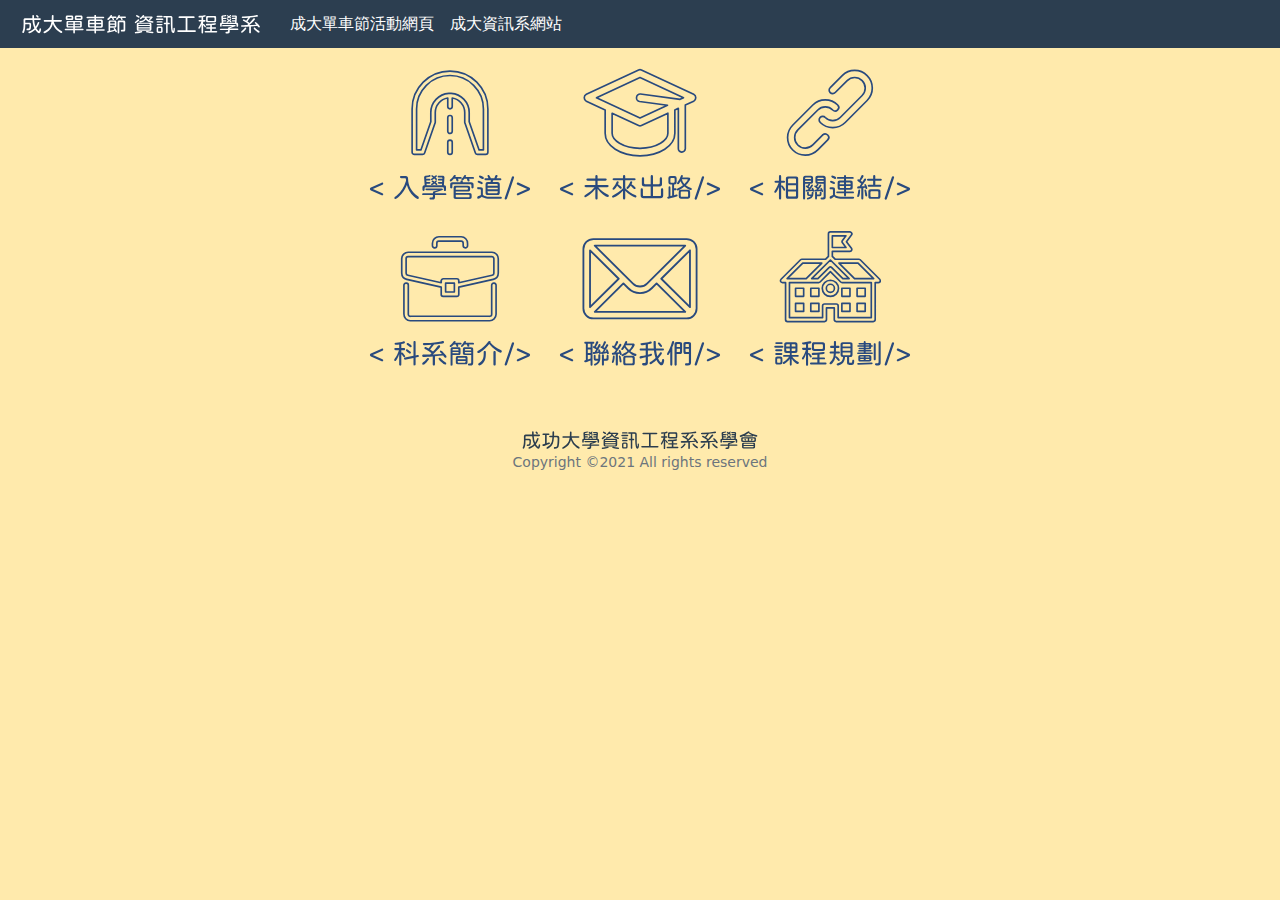
==== index.html @ d0bbd317 "delete activity need icon in index" ====
<!doctype html>
<html lang="en">

<head>
  <!-- Required meta tags -->
  <meta charset="utf-8">
  <meta name="viewport" content="width=device-width, initial-scale=1">

  <!-- Bootstrap CSS -->
  <link rel="stylesheet" type="text/css" href="./css/bootstrap/bootstrap.min.css">
  <title>成大單車節 資訊系</title>
  <style>
    body {
      background-color: #FFEAAC;
    }

    .navbar_content {
      background-color: #2C3E50;
    }

    .navbar-dark .navbar-toggler-icon {
      background-image: url("./photo/SVG/icon/three_line.svg");
    }
  </style>

</head>

<body>
  <!--navbar-->
  <nav class=" navbar navbar-expand-lg navbar-light navbar_content p-1" aria-label="Main navigation">
    <div class="container-fluid">
      <span>
        <a class="navbar-brand" href="index.html"><img src="./photo/SVG/Logo/成大單車節 資訊工程學系.svg" alt="成大單車節 資訊工程學系"
            srcset="" width="250"></a>
      </span>
      <button class="navbar-toggler" type="button" data-bs-toggle="collapse" data-bs-target="#navbarSupportedContent"
        aria-controls="navbarSupportedContent" aria-expanded="false" aria-label="Toggle navigation">
        <span><img src="./photo/SVG/icon/three_line.svg" alt="" width="18px" height="23px"></span>
      </button>
      <div class="collapse navbar-collapse" id="navbarSupportedContent">
        <ul class="navbar-nav me-auto mb-2 mb-lg-0">
          <li class="nav-item">
            <a target="_blank" class="nav-link active" aria-current="page" href="http://nckubikefestival.com/#/"
              style="color: white;">成大單車節活動網頁</a>
          </li>
          <li class="nav-item">
            <a target="_blank" class="nav-link active" aria-current="page" href="http://www.csie.ncku.edu.tw/ncku_csie/"
              style="color: white;">成大資訊系網站</a>
          </li>
        </ul>
      </div>
    </div>
  </nav>

  <!--icons-->
  <div class="container justify-content-center">
    <div class="row row-cols-sm-2 row-cols-md-2 row-cols-lg-3 row-cols-xl-6 align-middle">
      <div class="col offset-md-3">
        <div class="item">
          <a href="./entrance.html"><img src="./photo/SVG/Home/入學管道.svg" alt="入學管道"></a>
        </div>
      </div>
      <div class="col">
        <div class="item">
          <a href="./future.html"><img src="./photo/SVG/Home/未來出路.svg" alt="未來出路"></a>
        </div>
      </div>
      <div class="col">
        <div class="item">
          <a href="./link.html"><img src="./photo/SVG/Home/相關連結.svg" alt="相關連結"></a>
        </div>
      </div>

      <div class="w-100"></div>

      <div class="col offset-md-3">
        <div class="item">
          <a href="./brief.html"><img src="./photo/SVG/Home/科系簡介.svg" alt="科系簡介"></a>
        </div>
      </div>
      <div class="col">
        <div class="item">
          <a href="./activity.html"><img src="./photo/SVG/Home/聯絡我們.svg" alt="聯絡我們"></a>
        </div>
      </div>
      <div class="col">
        <div class="item">
          <a href="./plan.html"><img src="./photo/SVG/Home/課程規劃.svg" alt="課程規劃"></a>
        </div>
      </div>
    </div>
  </div>







  <footer class="bg-transparent py-5">
    <div class="container-sm">
      <div class="medium  align-content-center text-center">
        <img src="photo/SVG/Logo/logo大字.svg" alt="成功大學資訊系學會" width="250">
      </div>
      <div class="small text-center text-muted">Copyright ©2021 All rights reserved</div>
    </div>
  </footer>
  <!-- Optional JavaScript; choose one of the two! -->
  <script src="js/bootstrap/popper.min.js"></script>
  <script src="js/bootstrap/bootstrap.min.js"></script>
</body>

</html>
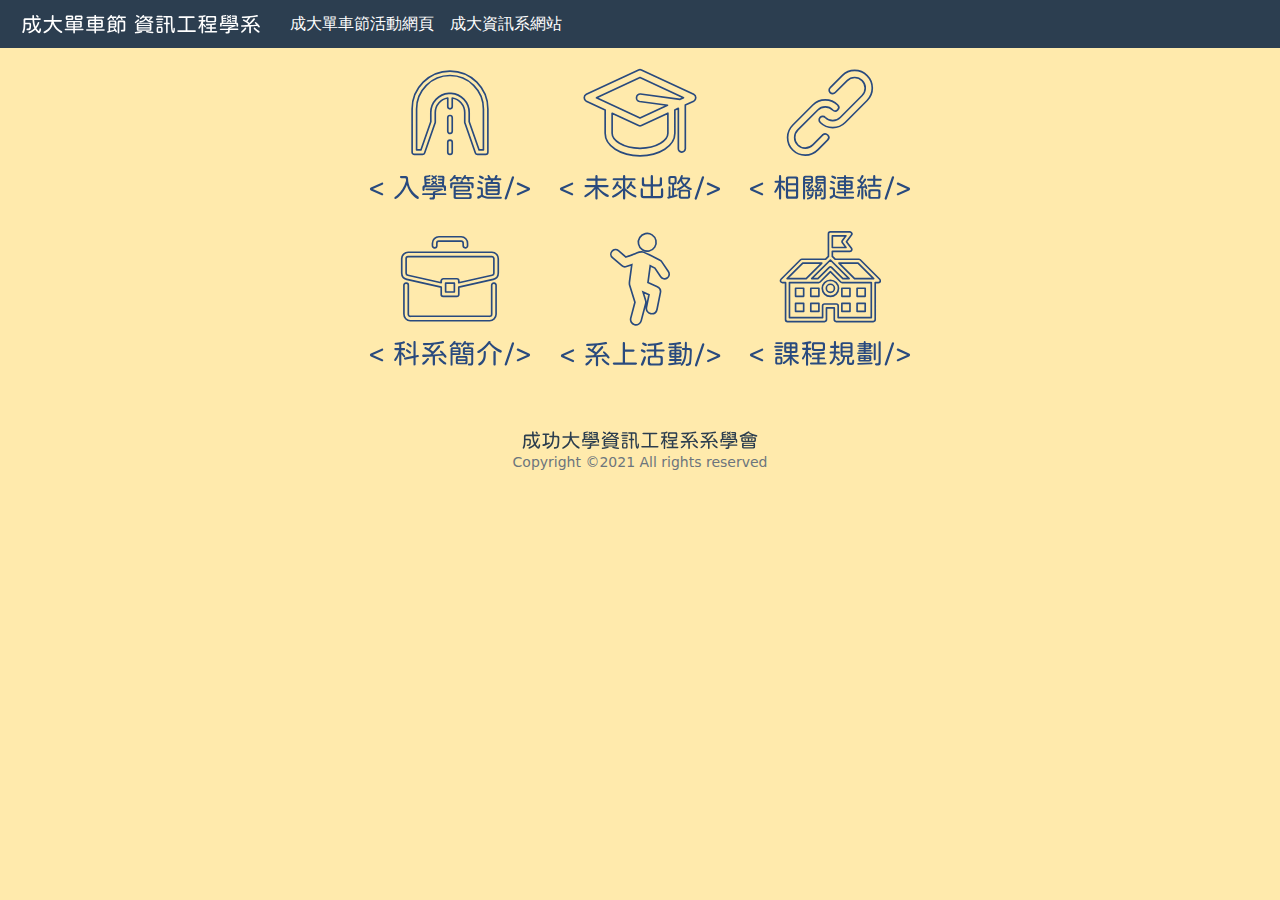
==== commit 0d89a96a: "html push" ====
--- a/index.html
+++ b/index.html
@@ -80,7 +80,7 @@
       </div>
       <div class="col">
         <div class="item">
-          <a href="./activity.html"><img src="./photo/SVG/Home/聯絡我們.svg" alt="聯絡我們"></a>
+          <a href="./activity.html"><img src="./photo/SVG/Home/聯絡我們.svg" alt="系上活動"></a>
         </div>
       </div>
       <div class="col">
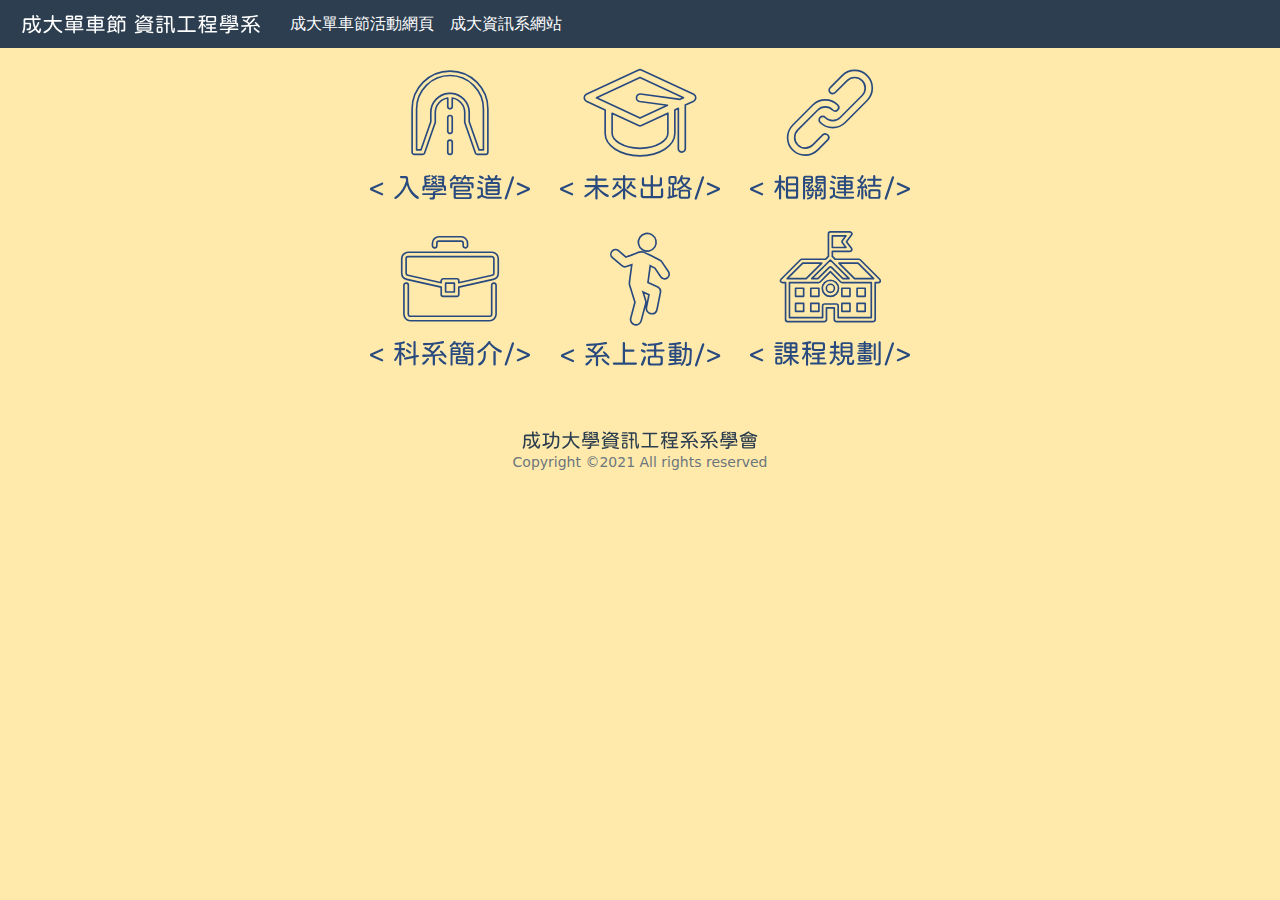
==== commit 30ca7e59: "index" ====
--- a/index.html
+++ b/index.html
@@ -40,7 +40,7 @@
       <div class="collapse navbar-collapse" id="navbarSupportedContent">
         <ul class="navbar-nav me-auto mb-2 mb-lg-0">
           <li class="nav-item">
-            <a target="_blank" class="nav-link active" aria-current="page" href="http://nckubikefestival.com/#/"
+            <a target="_blank" class="nav-link active" aria-current="page" href="http://nckubikefestival.com.tw/#/"
               style="color: white;">成大單車節活動網頁</a>
           </li>
           <li class="nav-item">
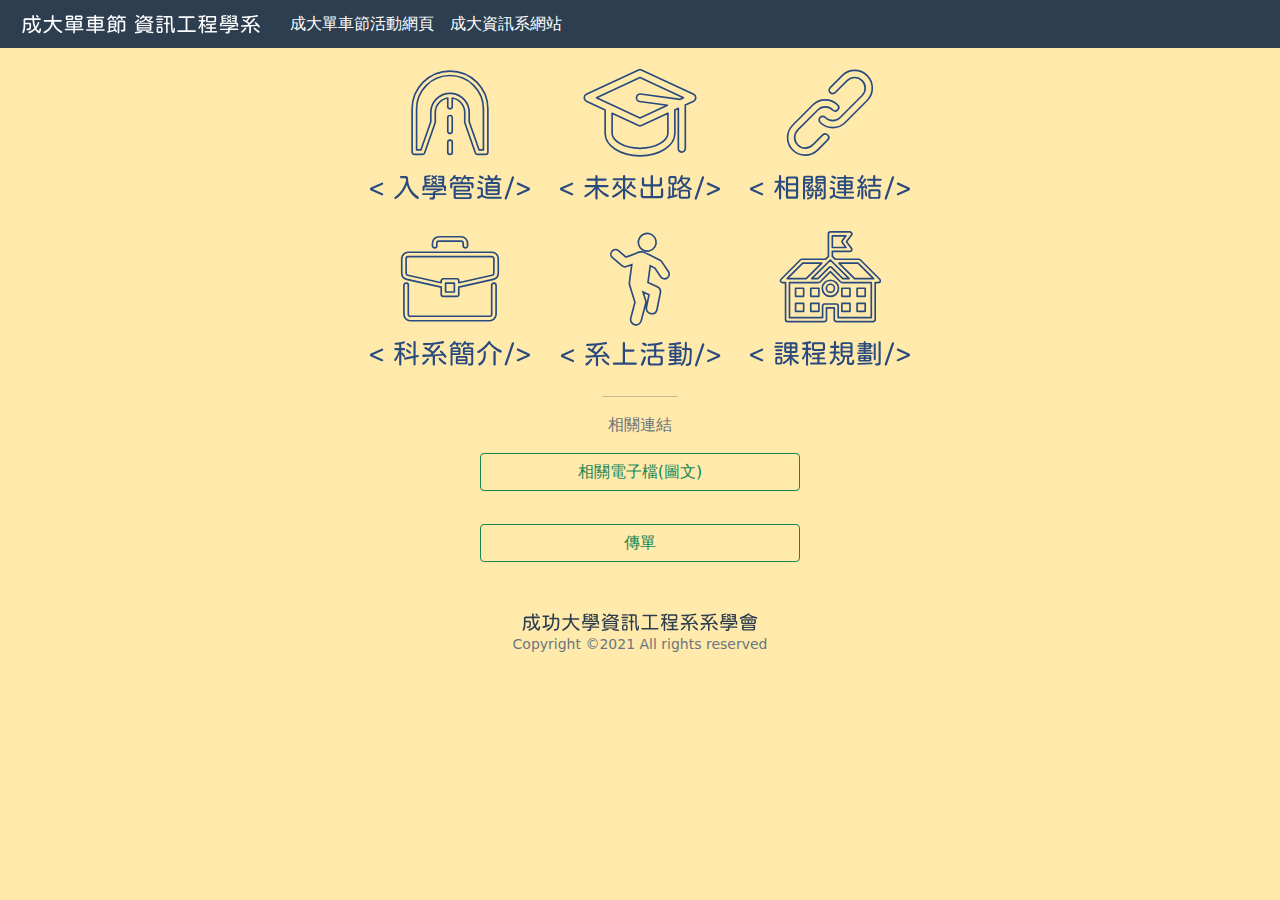
==== commit 39b520ef: "add link" ====
--- a/index.html
+++ b/index.html
@@ -91,7 +91,18 @@
     </div>
   </div>
 
-
+  <div class="d-grid gap-6 col-3 mx-auto">
+    <hr style="width: 24%; margin-left: 38%;">
+    <p class="text-center text-secondary">相關連結</p>
+    <a target="_blank" href="https://drive.google.com/file/d/1oVn7qA8qoZGjPpSAWhsv6cG1G_5cRynJ/view?usp=sharing"
+      class="btn btn-outline-success" tabindex="-1" role="button" aria-disabled="true">相關電子檔(圖文)
+    </a>
+    <hr style="width: 0%; margin-left: 38%;">
+    <a target="_blank" href="https://drive.google.com/file/d/1xkPyejv9916YMp3Swjqgy5iooibf6Pny/view?usp=sharing"
+      class="btn btn-outline-success" tabindex="-1" role="button" aria-disabled="true">傳單
+    </a>
+    
+  </div>
 
 
 
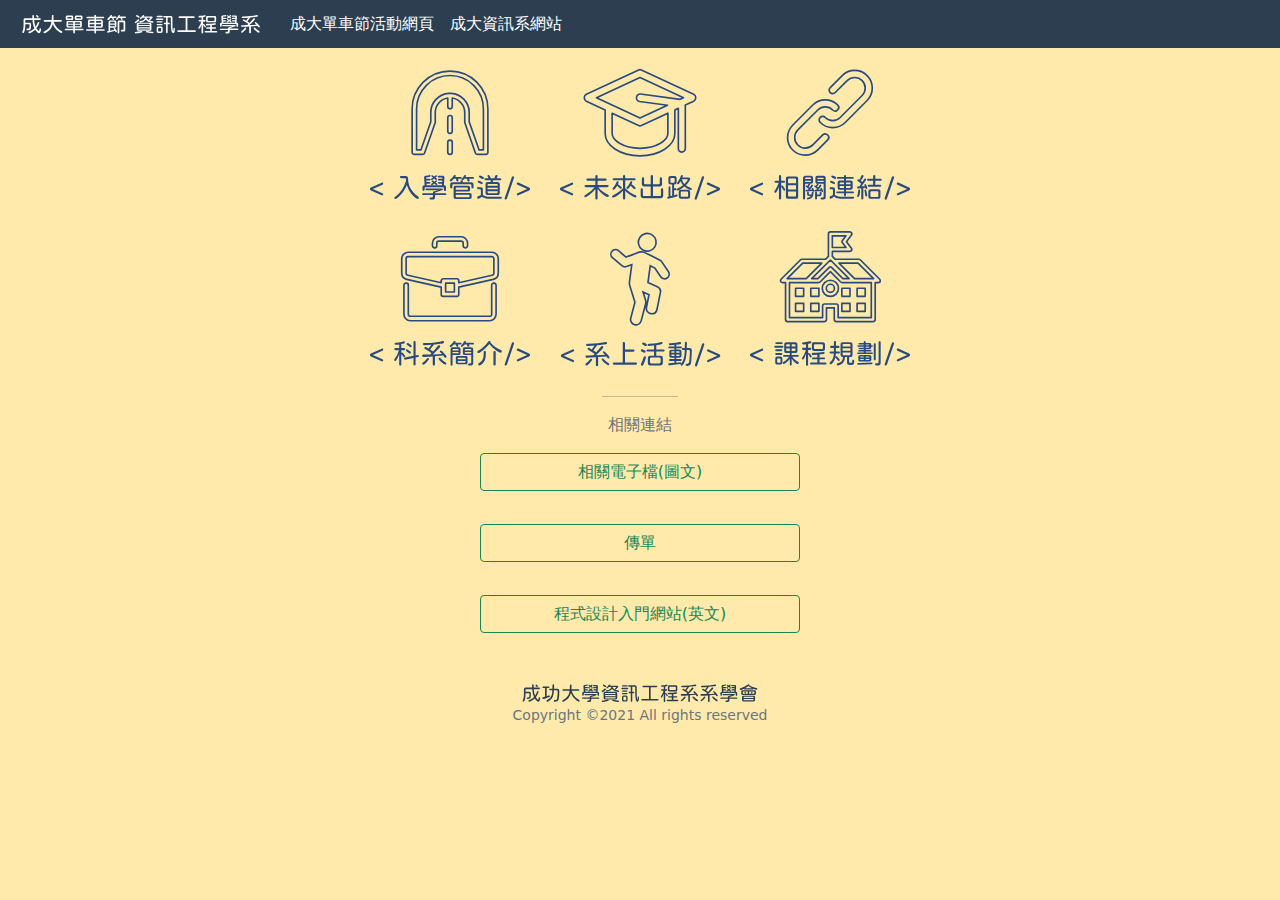
==== commit b0ddc582: "index" ====
--- a/index.html
+++ b/index.html
@@ -101,7 +101,10 @@
     <a target="_blank" href="https://drive.google.com/file/d/1xkPyejv9916YMp3Swjqgy5iooibf6Pny/view?usp=sharing"
       class="btn btn-outline-success" tabindex="-1" role="button" aria-disabled="true">傳單
     </a>
-    
+    <hr style="width: 0%; margin-left: 38%;">
+    <a target="_blank" href="https://youtube.com/playlist?list=PLOvZ8aEg7xDkpKHk3hAwQxLAlpZ1Q3wKH"
+      class="btn btn-outline-success" tabindex="-1" role="button" aria-disabled="true">程式設計入門網站(英文)
+    </a>
   </div>
 
 
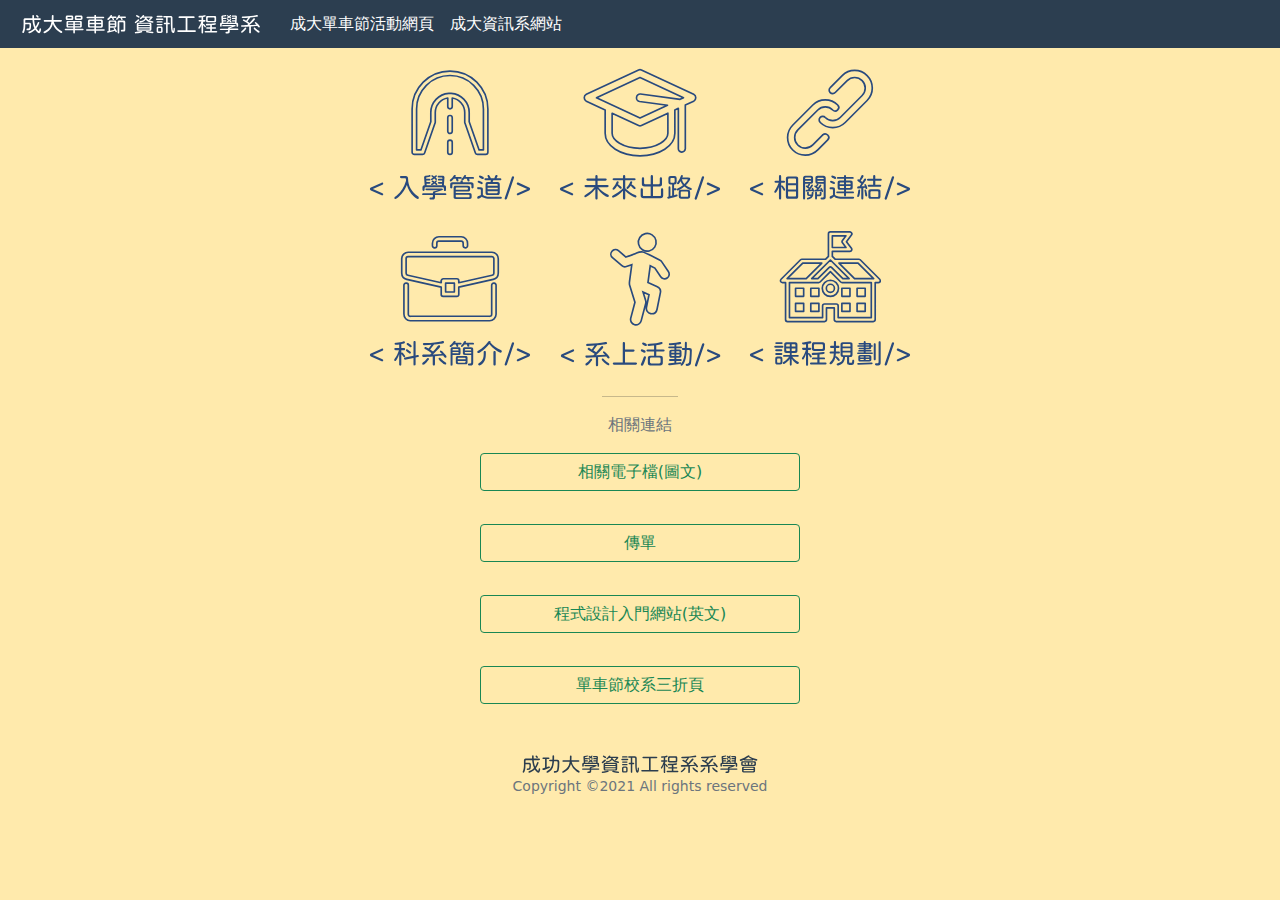
==== commit b4131772: "index" ====
--- a/index.html
+++ b/index.html
@@ -105,6 +105,11 @@
     <a target="_blank" href="https://youtube.com/playlist?list=PLOvZ8aEg7xDkpKHk3hAwQxLAlpZ1Q3wKH"
       class="btn btn-outline-success" tabindex="-1" role="button" aria-disabled="true">程式設計入門網站(英文)
     </a>
+    <hr style="width: 0%; margin-left: 38%;">
+    <a target="_blank" href="https://drive.google.com/file/d/1nXcGKsxRGtCIlC2dBMdO9pV_jvBKfHMT/view?usp=sharing"
+      class="btn btn-outline-success" tabindex="-1" role="button" aria-disabled="true">單車節校系三折頁
+    </a>
+    
   </div>
 
 
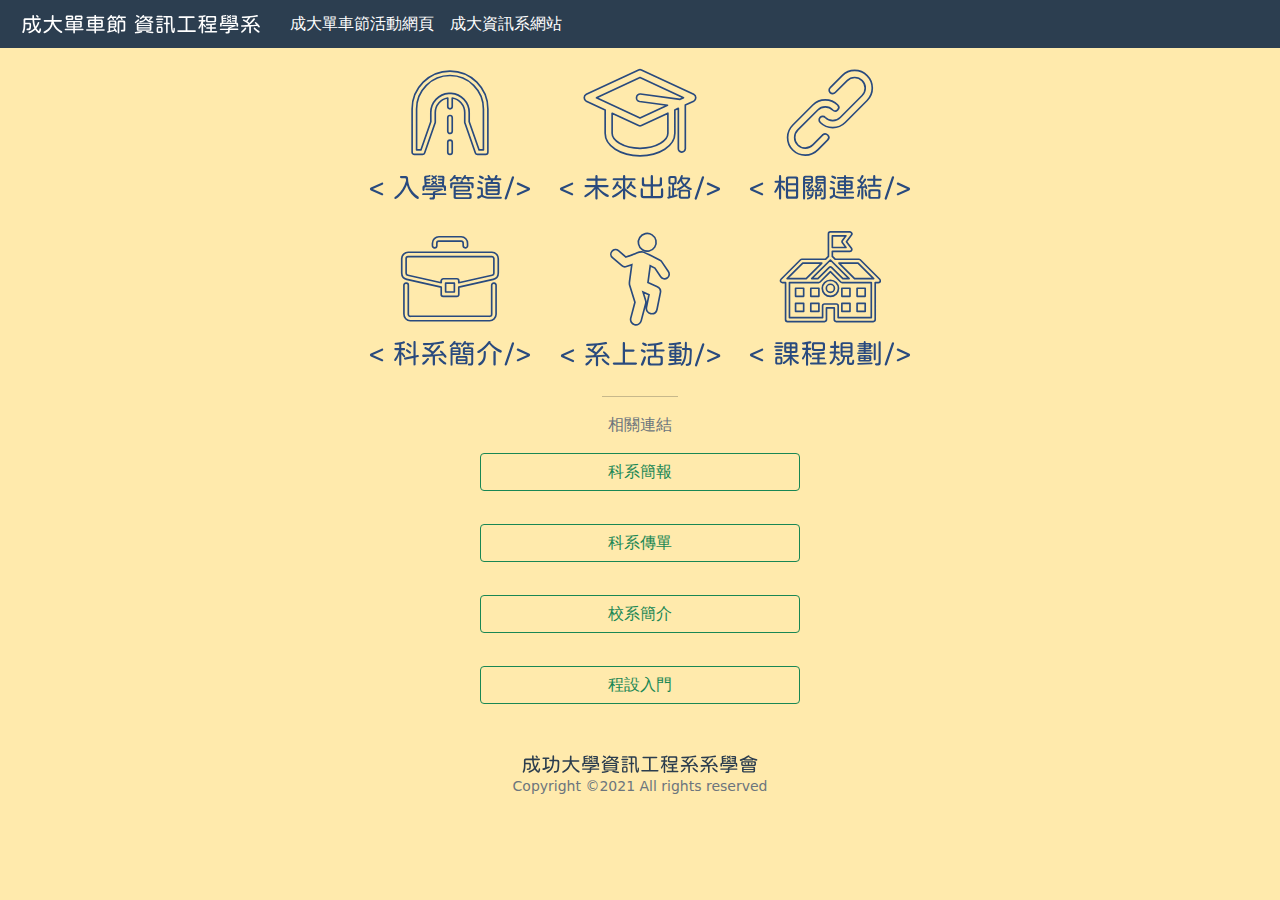
==== commit 6bb4c1e8: "revise button" ====
--- a/index.html
+++ b/index.html
@@ -95,20 +95,21 @@
     <hr style="width: 24%; margin-left: 38%;">
     <p class="text-center text-secondary">相關連結</p>
     <a target="_blank" href="https://drive.google.com/file/d/1oVn7qA8qoZGjPpSAWhsv6cG1G_5cRynJ/view?usp=sharing"
-      class="btn btn-outline-success" tabindex="-1" role="button" aria-disabled="true">相關電子檔(圖文)
+      class="btn btn-outline-success" tabindex="-1" role="button" aria-disabled="true">科系簡報
     </a>
     <hr style="width: 0%; margin-left: 38%;">
     <a target="_blank" href="https://drive.google.com/file/d/1xkPyejv9916YMp3Swjqgy5iooibf6Pny/view?usp=sharing"
-      class="btn btn-outline-success" tabindex="-1" role="button" aria-disabled="true">傳單
+      class="btn btn-outline-success" tabindex="-1" role="button" aria-disabled="true">科系傳單
+    </a>
+    <hr style="width: 0%; margin-left: 38%;">
+    <a target="_blank" href="https://drive.google.com/file/d/1nXcGKsxRGtCIlC2dBMdO9pV_jvBKfHMT/view?usp=sharing"
+      class="btn btn-outline-success" tabindex="-1" role="button" aria-disabled="true">校系簡介
     </a>
     <hr style="width: 0%; margin-left: 38%;">
     <a target="_blank" href="https://youtube.com/playlist?list=PLOvZ8aEg7xDkpKHk3hAwQxLAlpZ1Q3wKH"
-      class="btn btn-outline-success" tabindex="-1" role="button" aria-disabled="true">程式設計入門網站(英文)
+      class="btn btn-outline-success" tabindex="-1" role="button" aria-disabled="true">程設入門
     </a>
-    <hr style="width: 0%; margin-left: 38%;">
-    <a target="_blank" href="https://drive.google.com/file/d/1nXcGKsxRGtCIlC2dBMdO9pV_jvBKfHMT/view?usp=sharing"
-      class="btn btn-outline-success" tabindex="-1" role="button" aria-disabled="true">單車節校系三折頁
-    </a>
+    
     
   </div>
 
